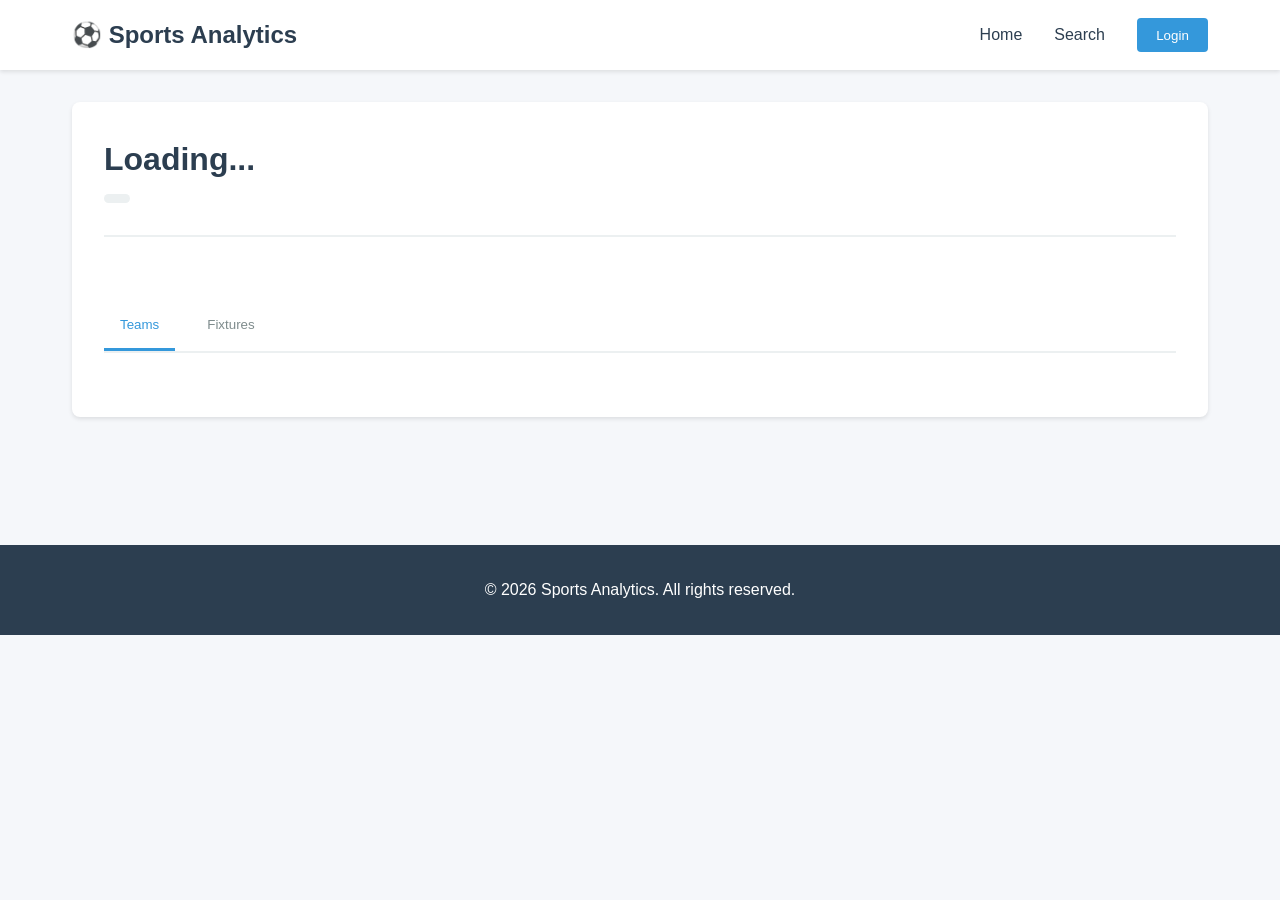
==== services/frontend/manager.html @ c6dad19b "add frontend" ====
<!DOCTYPE html>
<html lang="en">
<head>
    <meta charset="UTF-8">
    <meta name="viewport" content="width=device-width, initial-scale=1.0">
    <title>Manager - Sports Analytics</title>
    <link rel="stylesheet" href="styles.css">
</head>
<body>
    <nav class="navbar">
        <div class="nav-container">
            <div class="logo">
                <h2><a href="/" style="text-decoration:none; color:#2c3e50;">⚽ Sports Analytics</a></h2>
            </div>
            <div class="nav-menu">
                <a href="/" class="nav-link">Home</a>
                <a href="/search.html" class="nav-link">Search</a>
                <div class="auth-section">
                    <span id="user-name" style="display:none; margin-right: 15px;"></span>
                    <button id="auth-btn" class="btn-primary" onclick="toggleAuthPanel()">Login</button>
                    <button id="logout-btn" class="btn-secondary" style="display:none;" onclick="logout()">Logout</button>
                </div>
            </div>
        </div>
    </nav>

    <div id="auth-panel" class="auth-panel" style="display:none;">
        <div class="auth-container">
            <div class="close-btn" onclick="toggleAuthPanel()">✕</div>
            <div class="auth-tabs">
                <button class="tab-btn active" onclick="switchTab('login')">Login</button>
                <button class="tab-btn" onclick="switchTab('register')">Register</button>
            </div>
            
            <form id="login-form" class="tab-content active">
                <input type="text" id="login-username" placeholder="Username" required>
                <input type="password" id="login-password" placeholder="Password" required>
                <button type="submit" class="btn-primary">Login</button>
                <div id="login-error" class="error-msg"></div>
            </form>

            <form id="register-form" class="tab-content">
                <input type="text" id="register-username" placeholder="Username" required>
                <input type="password" id="register-password" placeholder="Password" required>
                <input type="password" id="register-password-confirm" placeholder="Confirm Password" required>
                <button type="submit" class="btn-primary">Register</button>
                <div id="register-error" class="error-msg"></div>
            </form>
        </div>
    </div>

    <main class="container">
        <div id="manager-detail" class="detail-container">
            <div class="detail-header">
                <div class="detail-title">
                    <h1 id="manager-name">Loading...</h1>
                    <div class="detail-meta">
                        <span id="manager-nation" class="badge"></span>
                    </div>
                </div>
                <div class="detail-actions">
                    <button id="fav-btn" class="btn-secondary btn-small" onclick="toggleFavorite()" style="display:none;">★ Add to Favorites</button>
                </div>
            </div>

            <div class="stats-grid" id="manager-stats-grid"></div>

            <div class="tabs">
                <button class="tab active" onclick="switchManagerTab('teams')">Teams</button>
                <button class="tab" onclick="switchManagerTab('fixtures')">Fixtures</button>
            </div>

            <div id="manager-teams" class="tab-pane active">
                <div id="teams-list" class="teams-grid"></div>
            </div>

            <div id="manager-fixtures" class="tab-pane">
                <div id="fixtures-list"></div>
            </div>
        </div>
    </main>

    <footer class="footer">
        <p>&copy; 2026 Sports Analytics. All rights reserved.</p>
    </footer>

    <script src="api.js"></script>
    <script src="app.js"></script>
    <script src="manager.js"></script>
</body>
</html>
---- services/frontend/styles.css ----
* {
    margin: 0;
    padding: 0;
    box-sizing: border-box;
}

body {
    font-family: -apple-system, BlinkMacSystemFont, 'Segoe UI', Roboto, 'Helvetica Neue', Arial, sans-serif;
    background-color: #f5f7fa;
    color: #2c3e50;
    line-height: 1.6;
}

/* Navbar */
.navbar {
    background: white;
    box-shadow: 0 2px 4px rgba(0,0,0,0.1);
    position: sticky;
    top: 0;
    z-index: 100;
}

.nav-container {
    max-width: 1200px;
    margin: 0 auto;
    padding: 1rem 2rem;
    display: flex;
    justify-content: space-between;
    align-items: center;
}

.logo h2 {
    color: #2c3e50;
    font-size: 1.5rem;
}

.nav-menu {
    display: flex;
    gap: 2rem;
    align-items: center;
}

.nav-link {
    text-decoration: none;
    color: #2c3e50;
    font-weight: 500;
    transition: color 0.3s;
}

.nav-link:hover {
    color: #3498db;
}

.auth-section {
    display: flex;
    gap: 1rem;
    align-items: center;
}

/* Buttons */
.btn-primary {
    background: #3498db;
    color: white;
    border: none;
    padding: 0.6rem 1.2rem;
    border-radius: 4px;
    cursor: pointer;
    font-weight: 500;
    transition: background 0.3s;
}

.btn-primary:hover {
    background: #2980b9;
}

.btn-secondary {
    background: #e74c3c;
    color: white;
    border: none;
    padding: 0.6rem 1.2rem;
    border-radius: 4px;
    cursor: pointer;
    font-weight: 500;
    transition: background 0.3s;
}

.btn-secondary:hover {
    background: #c0392b;
}

.btn-small {
    padding: 0.4rem 0.8rem;
    font-size: 0.9rem;
}

/* Auth Panel */
.auth-panel {
    position: fixed;
    top: 0;
    left: 0;
    right: 0;
    bottom: 0;
    background: rgba(0,0,0,0.5);
    display: flex;
    align-items: center;
    justify-content: center;
    z-index: 1000;
}

.auth-container {
    background: white;
    padding: 2rem;
    border-radius: 8px;
    width: 90%;
    max-width: 400px;
    position: relative;
}

.close-btn {
    position: absolute;
    top: 1rem;
    right: 1rem;
    font-size: 1.5rem;
    cursor: pointer;
    color: #7f8c8d;
}

.auth-tabs {
    display: flex;
    gap: 1rem;
    margin-bottom: 1.5rem;
    border-bottom: 2px solid #ecf0f1;
}

.tab-btn {
    background: none;
    border: none;
    padding: 0.8rem;
    cursor: pointer;
    color: #7f8c8d;
    font-weight: 500;
    border-bottom: 3px solid transparent;
    transition: all 0.3s;
}

.tab-btn.active {
    color: #3498db;
    border-bottom-color: #3498db;
}

.tab-content {
    display: none;
}

.tab-content.active {
    display: flex;
    flex-direction: column;
    gap: 1rem;
}

.tab-content input {
    padding: 0.8rem;
    border: 1px solid #ecf0f1;
    border-radius: 4px;
    font-size: 1rem;
}

.tab-content input:focus {
    outline: none;
    border-color: #3498db;
    box-shadow: 0 0 0 3px rgba(52, 152, 219, 0.1);
}

.error-msg {
    color: #e74c3c;
    font-size: 0.9rem;
    margin-top: 0.5rem;
}

/* Container */
.container {
    max-width: 1200px;
    margin: 0 auto;
    padding: 2rem;
}

/* Hero */
.hero {
    text-align: center;
    margin-bottom: 3rem;
    padding: 3rem 2rem;
    background: linear-gradient(135deg, #667eea 0%, #764ba2 100%);
    color: white;
    border-radius: 8px;
}

.hero h1 {
    font-size: 2.5rem;
    margin-bottom: 1rem;
}

.hero p {
    font-size: 1.1rem;
    margin-bottom: 2rem;
    opacity: 0.9;
}

.search-bar {
    display: flex;
    gap: 0.5rem;
    max-width: 500px;
    margin: 0 auto;
}

.search-bar input {
    flex: 1;
    padding: 0.8rem;
    border: none;
    border-radius: 4px;
    font-size: 1rem;
}

.search-bar button {
    padding: 0.8rem 1.5rem;
    background: white;
    color: #667eea;
    border: none;
    border-radius: 4px;
    font-weight: 600;
    cursor: pointer;
    transition: background 0.3s;
}

.search-bar button:hover {
    background: #ecf0f1;
}

/* Sections */
.section {
    margin-bottom: 3rem;
}

.section h2 {
    font-size: 1.8rem;
    margin-bottom: 1.5rem;
    color: #2c3e50;
}

/* Grids */
.matches-grid,
.tournaments-grid,
.players-grid,
.teams-grid {
    display: grid;
    grid-template-columns: repeat(auto-fill, minmax(300px, 1fr));
    gap: 1.5rem;
}

/* Cards */
.card {
    background: white;
    border-radius: 8px;
    padding: 1.5rem;
    box-shadow: 0 2px 4px rgba(0,0,0,0.1);
    transition: transform 0.3s, box-shadow 0.3s;
    cursor: pointer;
}

.card:hover {
    transform: translateY(-4px);
    box-shadow: 0 4px 12px rgba(0,0,0,0.15);
}

.match-card {
    display: flex;
    flex-direction: column;
    gap: 1rem;
}

.match-header {
    text-align: center;
    font-size: 0.9rem;
    color: #7f8c8d;
}

.match-score {
    display: flex;
    align-items: center;
    justify-content: space-between;
    font-size: 1.3rem;
    font-weight: 600;
}

.team-name {
    flex: 1;
    text-align: center;
}

.score {
    font-size: 1.5rem;
    color: #2c3e50;
    margin: 0 1rem;
}

.match-status {
    text-align: center;
    font-size: 0.85rem;
    color: #7f8c8d;
    padding: 0.5rem;
    background: #ecf0f1;
    border-radius: 4px;
}

.tournament-card,
.player-card,
.team-card,
.manager-card {
    display: flex;
    flex-direction: column;
    gap: 1rem;
}

.tournament-card h3,
.player-card h3,
.team-card h3,
.manager-card h3,
.card h3 {
    color: #2c3e50;
    font-size: 1.1rem;
}

.card-meta {
    display: flex;
    gap: 0.5rem;
    flex-wrap: wrap;
}

.badge {
    background: #ecf0f1;
    color: #2c3e50;
    padding: 0.3rem 0.8rem;
    border-radius: 20px;
    font-size: 0.85rem;
}

.badge.season {
    background: #3498db;
    color: white;
}

.badge.status {
    background: #2ecc71;
    color: white;
}

.card-actions {
    display: flex;
    gap: 0.5rem;
    margin-top: auto;
}

.card-actions button {
    flex: 1;
}

.loading {
    text-align: center;
    color: #7f8c8d;
    padding: 2rem;
}

/* Pagination */
.pagination {
    display: flex;
    justify-content: center;
    gap: 0.5rem;
    margin-top: 2rem;
}

.pagination button {
    padding: 0.5rem 0.8rem;
    border: 1px solid #ecf0f1;
    background: white;
    cursor: pointer;
    border-radius: 4px;
}

.pagination button.active {
    background: #3498db;
    color: white;
    border-color: #3498db;
}

/* Detail Page */
.detail-container {
    background: white;
    border-radius: 8px;
    padding: 2rem;
    box-shadow: 0 2px 4px rgba(0,0,0,0.1);
    margin-bottom: 2rem;
}

.detail-header {
    display: flex;
    justify-content: space-between;
    align-items: start;
    margin-bottom: 2rem;
    padding-bottom: 2rem;
    border-bottom: 2px solid #ecf0f1;
}

.detail-title h1 {
    font-size: 2rem;
    margin-bottom: 0.5rem;
}

.detail-meta {
    display: flex;
    gap: 1rem;
    flex-wrap: wrap;
}

.detail-actions {
    display: flex;
    gap: 0.5rem;
}

.stats-grid {
    display: grid;
    grid-template-columns: repeat(auto-fit, minmax(150px, 1fr));
    gap: 1rem;
    margin-bottom: 2rem;
}

.stat-box {
    background: #f5f7fa;
    padding: 1rem;
    border-radius: 4px;
    text-align: center;
}

.stat-value {
    font-size: 1.8rem;
    font-weight: 600;
    color: #3498db;
}

.stat-label {
    font-size: 0.9rem;
    color: #7f8c8d;
    margin-top: 0.5rem;
}

.tabs {
    display: flex;
    gap: 1rem;
    border-bottom: 2px solid #ecf0f1;
    margin-bottom: 2rem;
}

.tab {
    padding: 1rem;
    background: none;
    border: none;
    cursor: pointer;
    color: #7f8c8d;
    font-weight: 500;
    border-bottom: 3px solid transparent;
    transition: all 0.3s;
}

.tab.active {
    color: #3498db;
    border-bottom-color: #3498db;
}

.tab-pane {
    display: none;
}

.tab-pane.active {
    display: block;
}

.table {
    width: 100%;
    border-collapse: collapse;
    margin-bottom: 2rem;
}

.table th {
    background: #f5f7fa;
    padding: 1rem;
    text-align: left;
    font-weight: 600;
    color: #2c3e50;
    border-bottom: 2px solid #ecf0f1;
}

.table td {
    padding: 1rem;
    border-bottom: 1px solid #ecf0f1;
}

.table tr:hover {
    background: #f9fafb;
}

/* Footer */
.footer {
    background: #2c3e50;
    color: white;
    text-align: center;
    padding: 2rem;
    margin-top: 4rem;
}

/* Search Results */
.search-results {
    display: grid;
    grid-template-columns: repeat(auto-fill, minmax(280px, 1fr));
    gap: 1.5rem;
}

.result-card {
    background: white;
    border-radius: 8px;
    padding: 1.5rem;
    box-shadow: 0 2px 4px rgba(0,0,0,0.1);
    transition: all 0.3s;
}

.result-card:hover {
    transform: translateY(-4px);
    box-shadow: 0 4px 12px rgba(0,0,0,0.15);
}

.result-type {
    display: inline-block;
    background: #3498db;
    color: white;
    padding: 0.3rem 0.8rem;
    border-radius: 4px;
    font-size: 0.8rem;
    font-weight: 600;
    margin-bottom: 0.5rem;
}

.result-card h3 {
    color: #2c3e50;
    margin-bottom: 0.5rem;
}

.result-info {
    font-size: 0.9rem;
    color: #7f8c8d;
    margin-bottom: 1rem;
}

.result-card a {
    display: inline-block;
    color: #3498db;
    text-decoration: none;
    font-weight: 500;
}

.result-card a:hover {
    text-decoration: underline;
}

/* Responsive */
@media (max-width: 768px) {
    .nav-container {
        flex-direction: column;
        gap: 1rem;
    }

    .hero h1 {
        font-size: 1.8rem;
    }

    .matches-grid,
    .tournaments-grid,
    .players-grid,
    .teams-grid,
    .search-results {
        grid-template-columns: 1fr;
    }

    .detail-header {
        flex-direction: column;
        gap: 1rem;
    }

    .stats-grid {
        grid-template-columns: repeat(2, 1fr);
    }

    .table {
        font-size: 0.9rem;
    }

    .table th,
    .table td {
        padding: 0.7rem;
    }
}
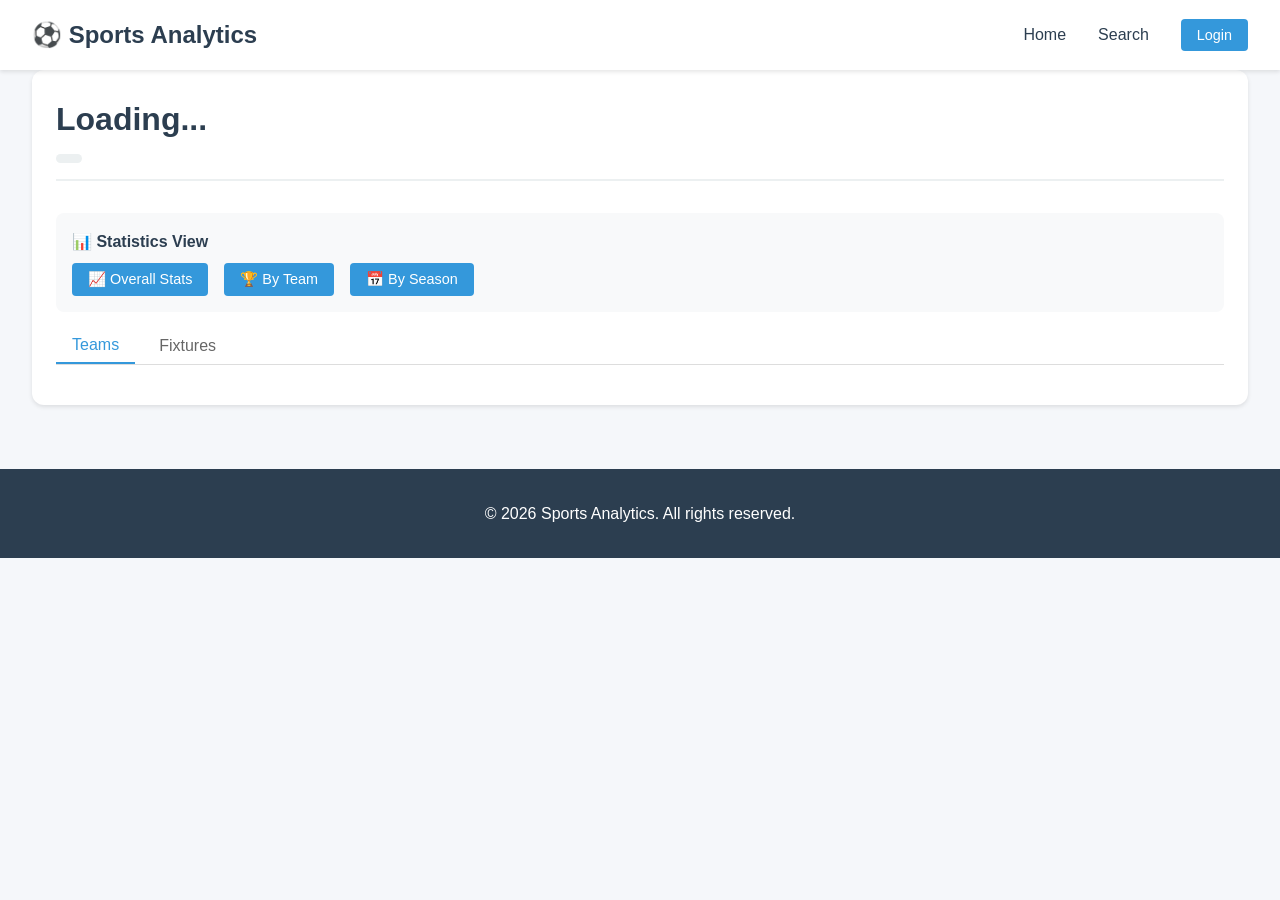
==== commit 52ddc97a: "fix frontend" ====
--- a/services/frontend/manager.html
+++ b/services/frontend/manager.html
@@ -5,6 +5,266 @@
     <meta name="viewport" content="width=device-width, initial-scale=1.0">
     <title>Manager - Sports Analytics</title>
     <link rel="stylesheet" href="styles.css">
+    <style>
+        /* Специальные стили для страницы менеджера */
+        .manager-stats-wrapper {
+            width: 100%;
+            overflow-x: auto;
+            margin: 1rem 0;
+        }
+        
+        .manager-stats-table {
+            width: 100%;
+            min-width: 900px;
+            border-collapse: collapse;
+            background: white;
+            border-radius: 8px;
+            overflow: hidden;
+            box-shadow: 0 1px 3px rgba(0,0,0,0.1);
+        }
+        
+        .manager-stats-table th {
+            background: #2c3e50;
+            color: white;
+            padding: 12px 8px;
+            text-align: center;
+            font-weight: 600;
+            font-size: 0.85rem;
+            white-space: nowrap;
+        }
+        
+        .manager-stats-table td {
+            padding: 10px 8px;
+            text-align: center;
+            border-bottom: 1px solid #ecf0f1;
+            font-size: 0.85rem;
+            white-space: nowrap;
+        }
+        
+        .manager-stats-table tr:hover {
+            background: #f5f5f5;
+            cursor: pointer;
+        }
+        
+        .manager-stats-table tbody tr:last-child td {
+            border-bottom: none;
+        }
+        
+        .stats-filters {
+            margin: 1rem 0;
+            padding: 1rem;
+            background: #f8f9fa;
+            border-radius: 8px;
+        }
+        
+        .stats-filters h4 {
+            margin-bottom: 0.5rem;
+            margin-top: 0;
+        }
+        
+        .stats-grid {
+            display: grid;
+            grid-template-columns: repeat(auto-fill, minmax(160px, 1fr));
+            gap: 1rem;
+            margin: 1.5rem 0;
+        }
+        
+        .stat-box {
+            background: #f8f9fa;
+            border-radius: 8px;
+            padding: 1rem;
+            text-align: center;
+            transition: transform 0.2s;
+        }
+        
+        .stat-box:hover {
+            transform: translateY(-2px);
+            box-shadow: 0 2px 8px rgba(0,0,0,0.1);
+        }
+        
+        .stat-value {
+            font-size: 1.5rem;
+            font-weight: bold;
+            color: #2c3e50;
+        }
+        
+        .stat-label {
+            font-size: 0.7rem;
+            color: #666;
+            margin-top: 0.25rem;
+        }
+        
+        .teams-grid {
+            display: grid;
+            grid-template-columns: repeat(auto-fill, minmax(250px, 1fr));
+            gap: 1rem;
+        }
+        
+        .team-card {
+            background: white;
+            border-radius: 8px;
+            padding: 1rem;
+            cursor: pointer;
+            transition: transform 0.2s, box-shadow 0.2s;
+            box-shadow: 0 1px 3px rgba(0,0,0,0.1);
+        }
+        
+        .team-card:hover {
+            transform: translateY(-2px);
+            box-shadow: 0 4px 12px rgba(0,0,0,0.1);
+        }
+        
+        .team-card h3 {
+            margin: 0 0 0.5rem 0;
+            font-size: 1rem;
+        }
+        
+        .team-card p {
+            margin: 0;
+            font-size: 0.8rem;
+            color: #666;
+        }
+        
+        .match-card {
+            background: white;
+            border-radius: 8px;
+            padding: 1rem;
+            margin-bottom: 1rem;
+            cursor: pointer;
+            transition: transform 0.2s, box-shadow 0.2s;
+            box-shadow: 0 1px 3px rgba(0,0,0,0.1);
+        }
+        
+        .match-card:hover {
+            transform: translateY(-2px);
+            box-shadow: 0 4px 12px rgba(0,0,0,0.1);
+        }
+        
+        .match-header {
+            display: flex;
+            justify-content: space-between;
+            margin-bottom: 0.5rem;
+            padding-bottom: 0.5rem;
+            border-bottom: 1px solid #eee;
+            color: #666;
+            font-size: 0.8rem;
+        }
+        
+        .match-score {
+            display: flex;
+            justify-content: space-between;
+            align-items: center;
+            gap: 1rem;
+            padding: 0.5rem 0;
+        }
+        
+        .team-container {
+            display: flex;
+            align-items: center;
+            gap: 0.75rem;
+            min-width: 120px;
+        }
+        
+        .team-container:first-child {
+            justify-content: flex-start;
+        }
+        
+        .team-container:last-child {
+            justify-content: flex-end;
+        }
+        
+        .team-name {
+            font-weight: 600;
+            font-size: 0.9rem;
+        }
+        
+        .score {
+            font-size: 1.2rem;
+            font-weight: bold;
+            color: #2c3e50;
+            min-width: 70px;
+            text-align: center;
+        }
+        
+        .match-status {
+            margin-top: 0.5rem;
+            padding-top: 0.5rem;
+            border-top: 1px solid #eee;
+            text-align: center;
+            font-size: 0.8rem;
+        }
+        
+        .status-ended {
+            color: #2ecc71;
+        }
+        
+        .status-scheduled {
+            color: #f39c12;
+        }
+        
+        .btn-primary, .btn-secondary {
+            padding: 0.5rem 1rem;
+            border: none;
+            border-radius: 4px;
+            cursor: pointer;
+            font-size: 0.9rem;
+            transition: all 0.2s;
+        }
+        
+        .btn-primary {
+            background: #3498db;
+            color: white;
+        }
+        
+        .btn-primary:hover {
+            background: #2980b9;
+        }
+        
+        .btn-secondary {
+            background: #95a5a6;
+            color: white;
+        }
+        
+        .btn-secondary:hover {
+            background: #7f8c8d;
+        }
+        
+        .loading-spinner {
+            text-align: center;
+            padding: 2rem;
+            color: #666;
+        }
+        
+        @media (max-width: 768px) {
+            .manager-stats-table {
+                font-size: 0.7rem;
+                min-width: 700px;
+            }
+            
+            .manager-stats-table th,
+            .manager-stats-table td {
+                padding: 6px 4px;
+            }
+            
+            .stats-grid {
+                grid-template-columns: repeat(2, 1fr);
+            }
+            
+            .match-score {
+                flex-direction: column;
+            }
+            
+            .team-container {
+                width: 100%;
+                justify-content: center !important;
+            }
+            
+            .score {
+                order: -1;
+                margin-bottom: 0.5rem;
+            }
+        }
+    </style>
 </head>
 <body>
     <nav class="navbar">
@@ -14,7 +274,7 @@
             </div>
             <div class="nav-menu">
                 <a href="/" class="nav-link">Home</a>
-                <a href="/search.html" class="nav-link">Search</a>
+                <a href="/search" class="nav-link">Search</a>
                 <div class="auth-section">
                     <span id="user-name" style="display:none; margin-right: 15px;"></span>
                     <button id="auth-btn" class="btn-primary" onclick="toggleAuthPanel()">Login</button>
@@ -63,7 +323,16 @@
                 </div>
             </div>
 
-            <div class="stats-grid" id="manager-stats-grid"></div>
+            <div class="stats-filters">
+                <h4>📊 Statistics View</h4>
+                <div style="display: flex; gap: 1rem; flex-wrap: wrap;">
+                    <button onclick="updateStats('aggregated')" class="btn-primary">📈 Overall Stats</button>
+                    <button onclick="updateStats('by_team')" class="btn-primary">🏆 By Team</button>
+                    <button onclick="updateStats('by_season')" class="btn-primary">📅 By Season</button>
+                </div>
+            </div>
+
+            <div id="manager-stats-grid"></div>
 
             <div class="tabs">
                 <button class="tab active" onclick="switchManagerTab('teams')">Teams</button>
@@ -88,4 +357,4 @@
     <script src="app.js"></script>
     <script src="manager.js"></script>
 </body>
-</html>
+</html>
--- a/services/frontend/styles.css
+++ b/services/frontend/styles.css
@@ -21,7 +21,7 @@
 }
 
 .nav-container {
-    max-width: 1200px;
+    max-width: 1400px;
     margin: 0 auto;
     padding: 1rem 2rem;
     display: flex;
@@ -32,6 +32,11 @@
 .logo h2 {
     color: #2c3e50;
     font-size: 1.5rem;
+}
+
+.logo a {
+    text-decoration: none;
+    color: #2c3e50;
 }
 
 .nav-menu {
@@ -74,7 +79,7 @@
 }
 
 .btn-secondary {
-    background: #e74c3c;
+    background: #95a5a6;
     color: white;
     border: none;
     padding: 0.6rem 1.2rem;
@@ -85,7 +90,7 @@
 }
 
 .btn-secondary:hover {
-    background: #c0392b;
+    background: #7f8c8d;
 }
 
 .btn-small {
@@ -110,7 +115,7 @@
 .auth-container {
     background: white;
     padding: 2rem;
-    border-radius: 8px;
+    border-radius: 12px;
     width: 90%;
     max-width: 400px;
     position: relative;
@@ -179,9 +184,9 @@
 
 /* Container */
 .container {
-    max-width: 1200px;
+    max-width: 1400px;
     margin: 0 auto;
-    padding: 2rem;
+    padding: 0 2rem;
 }
 
 /* Hero */
@@ -246,69 +251,112 @@
     color: #2c3e50;
 }
 
+/* Date Filter */
+.date-filter {
+    background: white;
+    padding: 1rem 1.5rem;
+    border-radius: 12px;
+    box-shadow: 0 1px 3px rgba(0,0,0,0.1);
+}
+
 /* Grids */
 .matches-grid,
 .tournaments-grid,
 .players-grid,
 .teams-grid {
     display: grid;
-    grid-template-columns: repeat(auto-fill, minmax(300px, 1fr));
+    grid-template-columns: repeat(auto-fill, minmax(340px, 1fr));
     gap: 1.5rem;
 }
 
 /* Cards */
 .card {
     background: white;
-    border-radius: 8px;
-    padding: 1.5rem;
-    box-shadow: 0 2px 4px rgba(0,0,0,0.1);
-    transition: transform 0.3s, box-shadow 0.3s;
+    border-radius: 12px;
+    padding: 1.25rem;
+    box-shadow: 0 2px 4px rgba(0,0,0,0.08);
+    transition: transform 0.2s, box-shadow 0.2s;
     cursor: pointer;
 }
 
 .card:hover {
-    transform: translateY(-4px);
-    box-shadow: 0 4px 12px rgba(0,0,0,0.15);
-}
-
+    transform: translateY(-2px);
+    box-shadow: 0 4px 12px rgba(0,0,0,0.12);
+}
+
+/* Match Card - улучшенные стили */
 .match-card {
     display: flex;
     flex-direction: column;
-    gap: 1rem;
+    gap: 0.75rem;
 }
 
 .match-header {
+    display: flex;
+    justify-content: space-between;
+    align-items: center;
+    margin-bottom: 0.5rem;
+    padding-bottom: 0.5rem;
+    border-bottom: 1px solid #eee;
+    color: #666;
+    font-size: 0.8rem;
+}
+
+.match-score {
+    display: flex;
+    justify-content: space-between;
+    align-items: center;
+    gap: 0.75rem;
+    padding: 0.5rem 0;
+}
+
+.team-container {
+    display: flex;
+    align-items: center;
+    gap: 0.75rem;
+    flex: 1;
+}
+
+.team-container:first-child {
+    justify-content: flex-end;
+}
+
+.team-container:last-child {
+    justify-content: flex-start;
+}
+
+.team-name {
+    font-weight: 600;
+    font-size: 0.95rem;
+    white-space: nowrap;
+    overflow: hidden;
+    text-overflow: ellipsis;
+    max-width: 120px;
+}
+
+.score {
+    font-size: 1.4rem;
+    font-weight: bold;
+    color: #2c3e50;
+    min-width: 70px;
     text-align: center;
-    font-size: 0.9rem;
-    color: #7f8c8d;
-}
-
-.match-score {
-    display: flex;
-    align-items: center;
-    justify-content: space-between;
-    font-size: 1.3rem;
-    font-weight: 600;
-}
-
-.team-name {
-    flex: 1;
+    flex-shrink: 0;
+}
+
+.match-status {
+    margin-top: 0.5rem;
+    padding-top: 0.5rem;
+    border-top: 1px solid #eee;
     text-align: center;
-}
-
-.score {
-    font-size: 1.5rem;
-    color: #2c3e50;
-    margin: 0 1rem;
-}
-
-.match-status {
-    text-align: center;
-    font-size: 0.85rem;
-    color: #7f8c8d;
-    padding: 0.5rem;
-    background: #ecf0f1;
-    border-radius: 4px;
+    font-size: 0.8rem;
+}
+
+.status-ended {
+    color: #2ecc71;
+}
+
+.status-scheduled {
+    color: #f39c12;
 }
 
 .tournament-card,
@@ -317,7 +365,7 @@
 .manager-card {
     display: flex;
     flex-direction: column;
-    gap: 1rem;
+    gap: 0.5rem;
 }
 
 .tournament-card h3,
@@ -369,6 +417,12 @@
     padding: 2rem;
 }
 
+.loading-spinner {
+    text-align: center;
+    padding: 2rem;
+    color: #666;
+}
+
 /* Pagination */
 .pagination {
     display: flex;
@@ -394,19 +448,23 @@
 /* Detail Page */
 .detail-container {
     background: white;
-    border-radius: 8px;
-    padding: 2rem;
+    border-radius: 12px;
+    padding: 1.5rem;
     box-shadow: 0 2px 4px rgba(0,0,0,0.1);
     margin-bottom: 2rem;
+    width: 100%;
+    box-sizing: border-box;
 }
 
 .detail-header {
     display: flex;
     justify-content: space-between;
-    align-items: start;
+    align-items: flex-start;
     margin-bottom: 2rem;
-    padding-bottom: 2rem;
+    padding-bottom: 1rem;
     border-bottom: 2px solid #ecf0f1;
+    flex-wrap: wrap;
+    gap: 1rem;
 }
 
 .detail-title h1 {
@@ -425,53 +483,62 @@
     gap: 0.5rem;
 }
 
+/* Stats Grid */
 .stats-grid {
     display: grid;
-    grid-template-columns: repeat(auto-fit, minmax(150px, 1fr));
+    grid-template-columns: repeat(auto-fill, minmax(160px, 1fr));
     gap: 1rem;
-    margin-bottom: 2rem;
+    margin: 1.5rem 0;
+    width: 100%;
 }
 
 .stat-box {
     background: #f5f7fa;
     padding: 1rem;
-    border-radius: 4px;
+    border-radius: 8px;
     text-align: center;
+    transition: transform 0.2s;
+}
+
+.stat-box:hover {
+    transform: translateY(-2px);
+    box-shadow: 0 2px 8px rgba(0,0,0,0.1);
 }
 
 .stat-value {
-    font-size: 1.8rem;
-    font-weight: 600;
+    font-size: 1.5rem;
+    font-weight: bold;
     color: #3498db;
 }
 
 .stat-label {
-    font-size: 0.9rem;
+    font-size: 0.7rem;
     color: #7f8c8d;
     margin-top: 0.5rem;
 }
 
+/* Tabs */
 .tabs {
     display: flex;
-    gap: 1rem;
-    border-bottom: 2px solid #ecf0f1;
-    margin-bottom: 2rem;
+    gap: 0.5rem;
+    border-bottom: 1px solid #ddd;
+    margin-bottom: 1rem;
+    flex-wrap: wrap;
 }
 
 .tab {
-    padding: 1rem;
+    padding: 0.5rem 1rem;
     background: none;
     border: none;
     cursor: pointer;
-    color: #7f8c8d;
-    font-weight: 500;
-    border-bottom: 3px solid transparent;
-    transition: all 0.3s;
+    font-size: 1rem;
+    color: #666;
+    transition: all 0.2s;
 }
 
 .tab.active {
     color: #3498db;
-    border-bottom-color: #3498db;
+    border-bottom: 2px solid #3498db;
 }
 
 .tab-pane {
@@ -482,10 +549,11 @@
     display: block;
 }
 
+/* Tables */
 .table {
     width: 100%;
     border-collapse: collapse;
-    margin-bottom: 2rem;
+    margin-bottom: 1rem;
 }
 
 .table th {
@@ -504,15 +572,80 @@
 
 .table tr:hover {
     background: #f9fafb;
-}
-
-/* Footer */
-.footer {
+    cursor: pointer;
+}
+
+/* Sortable Tables */
+.sortable-table th {
+    cursor: pointer;
+    user-select: none;
+    transition: background-color 0.2s;
+}
+
+.sortable-table th:hover {
+    background-color: #3d566e;
+    color: white;
+}
+
+.sort-icon {
+    display: inline-block;
+    margin-left: 5px;
+    font-size: 0.8rem;
+    opacity: 0.7;
+}
+
+/* Manager Stats Tables */
+.stats-table-container {
+    width: 100%;
+    overflow-x: auto;
+    margin: 1rem 0;
+    border-radius: 8px;
+    box-shadow: 0 1px 3px rgba(0,0,0,0.1);
+}
+
+.manager-stats-table {
+    width: 100%;
+    border-collapse: collapse;
+    font-size: 0.85rem;
+    min-width: 900px;
+    background: white;
+}
+
+.manager-stats-table th {
     background: #2c3e50;
     color: white;
-    text-align: center;
-    padding: 2rem;
-    margin-top: 4rem;
+    padding: 12px 10px;
+    text-align: left;
+    font-weight: 600;
+    white-space: nowrap;
+}
+
+.manager-stats-table td {
+    padding: 10px;
+    border-bottom: 1px solid #ecf0f1;
+    white-space: nowrap;
+}
+
+.manager-stats-table tr:hover {
+    background: #f5f5f5;
+    cursor: pointer;
+}
+
+.manager-stats-table tbody tr:last-child td {
+    border-bottom: none;
+}
+
+/* Stats Filters */
+.stats-filters {
+    margin: 1rem 0;
+    padding: 1rem;
+    background: #f8f9fa;
+    border-radius: 8px;
+}
+
+.stats-filters h4 {
+    margin-bottom: 0.5rem;
+    margin-top: 0;
 }
 
 /* Search Results */
@@ -520,6 +653,13 @@
     display: grid;
     grid-template-columns: repeat(auto-fill, minmax(280px, 1fr));
     gap: 1.5rem;
+}
+
+.search-results-grid {
+    display: grid;
+    grid-template-columns: repeat(auto-fill, minmax(280px, 1fr));
+    gap: 1rem;
+    margin-bottom: 2rem;
 }
 
 .result-card {
@@ -528,6 +668,7 @@
     padding: 1.5rem;
     box-shadow: 0 2px 4px rgba(0,0,0,0.1);
     transition: all 0.3s;
+    cursor: pointer;
 }
 
 .result-card:hover {
@@ -568,40 +709,347 @@
     text-decoration: underline;
 }
 
+/* Similar Players Section */
+.similar-players-section {
+    margin-top: 2rem;
+    padding: 1.5rem;
+    border-radius: 12px;
+    color: white;
+}
+
+.similar-player-card {
+    background: rgba(255,255,255,0.15);
+    border-radius: 8px;
+    padding: 1rem;
+    cursor: pointer;
+    transition: transform 0.2s;
+}
+
+.similar-player-card:hover {
+    transform: translateY(-2px);
+    background: rgba(255,255,255,0.25);
+}
+
+/* Form Analytics Section */
+.form-analytics-section {
+    margin-top: 2rem;
+    padding: 1.5rem;
+    border-radius: 12px;
+    color: white;
+}
+
+.form-card {
+    text-align: center;
+    background: rgba(255,255,255,0.15);
+    border-radius: 8px;
+    padding: 1rem;
+}
+
+/* Probabilities Section */
+.probabilities-section {
+    margin-top: 1rem;
+    padding: 1.5rem;
+    border-radius: 12px;
+    color: white;
+}
+
+.probability-card {
+    text-align: center;
+    flex: 1;
+    min-width: 100px;
+    background: rgba(255,255,255,0.2);
+    border-radius: 8px;
+    padding: 1rem;
+}
+
+/* Filter Message */
+.filter-message {
+    position: fixed;
+    top: 80px;
+    right: 20px;
+    padding: 12px 20px;
+    border-radius: 8px;
+    z-index: 1000;
+    animation: slideIn 0.3s ease;
+    box-shadow: 0 2px 10px rgba(0,0,0,0.2);
+}
+
+@keyframes slideIn {
+    from {
+        transform: translateX(100%);
+        opacity: 0;
+    }
+    to {
+        transform: translateX(0);
+        opacity: 1;
+    }
+}
+
+/* Footer */
+.footer {
+    background: #2c3e50;
+    color: white;
+    text-align: center;
+    padding: 2rem;
+    margin-top: 4rem;
+}
+
+/* Helper Classes */
+.overflow-auto {
+    overflow-x: auto;
+}
+
+.text-center {
+    text-align: center;
+}
+
+.mt-1 { margin-top: 0.5rem; }
+.mt-2 { margin-top: 1rem; }
+.mt-3 { margin-top: 1.5rem; }
+.mb-1 { margin-bottom: 0.5rem; }
+.mb-2 { margin-bottom: 1rem; }
+.mb-3 { margin-bottom: 1.5rem; }
+
+/* Стили для страницы матча */
+.match-stats-container {
+    width: 100%;
+}
+
+.match-stats-container .stat-row {
+    display: flex;
+    justify-content: space-between;
+    margin-bottom: 0.75rem;
+}
+
+.match-stats-container .stat-label {
+    color: #666;
+}
+
+.match-stats-container .stat-value {
+    font-weight: bold;
+    color: #2c3e50;
+}
+
+.standings-preview {
+    margin-top: 2rem;
+}
+
+.standings-preview table {
+    width: 100%;
+    border-collapse: collapse;
+}
+
+.standings-preview th {
+    background: #2c3e50;
+    color: white;
+    padding: 0.75rem;
+    text-align: left;
+}
+
+.standings-preview td {
+    padding: 0.75rem;
+    border-bottom: 1px solid #ecf0f1;
+}
+
+/* Flatpickr Calendar Overrides */
+.flatpickr-calendar {
+    background: white;
+    border-radius: 12px;
+    box-shadow: 0 4px 20px rgba(0,0,0,0.15);
+}
+
+.flatpickr-day.selected {
+    background: #3498db;
+    border-color: #3498db;
+}
+
+.flatpickr-day.today {
+    border-color: #3498db;
+}
+
+.flatpickr-day.today.selected {
+    background: #3498db;
+    border-color: #3498db;
+}
+
 /* Responsive */
+@media (max-width: 1024px) {
+    .container {
+        padding: 0 1rem;
+    }
+    
+    .nav-container {
+        padding: 1rem;
+    }
+    
+    .stats-grid {
+        grid-template-columns: repeat(auto-fill, minmax(140px, 1fr));
+    }
+    
+    .matches-grid {
+        grid-template-columns: repeat(auto-fill, minmax(300px, 1fr));
+    }
+}
+
 @media (max-width: 768px) {
     .nav-container {
         flex-direction: column;
         gap: 1rem;
     }
-
+    
+    .nav-menu {
+        flex-wrap: wrap;
+        justify-content: center;
+        gap: 1rem;
+    }
+    
     .hero h1 {
         font-size: 1.8rem;
     }
-
+    
+    .hero p {
+        font-size: 1rem;
+    }
+    
     .matches-grid,
     .tournaments-grid,
     .players-grid,
     .teams-grid,
-    .search-results {
+    .search-results,
+    .search-results-grid {
         grid-template-columns: 1fr;
     }
-
+    
     .detail-header {
         flex-direction: column;
+        align-items: flex-start;
         gap: 1rem;
     }
-
+    
     .stats-grid {
         grid-template-columns: repeat(2, 1fr);
-    }
-
+        gap: 0.75rem;
+    }
+    
+    .stat-value {
+        font-size: 1.2rem;
+    }
+    
+    .stat-label {
+        font-size: 0.65rem;
+    }
+    
+    .match-score {
+        flex-direction: column;
+        gap: 0.5rem;
+    }
+    
+    .team-container {
+        width: 100%;
+        justify-content: center !important;
+    }
+    
+    .team-container:first-child {
+        justify-content: center;
+    }
+    
+    .team-container:last-child {
+        justify-content: center;
+    }
+    
+    .score {
+        order: -1;
+        margin-bottom: 0.5rem;
+    }
+    
     .table {
-        font-size: 0.9rem;
-    }
-
+        font-size: 0.85rem;
+    }
+    
     .table th,
     .table td {
-        padding: 0.7rem;
-    }
-}
+        padding: 0.5rem;
+    }
+    
+    .manager-stats-table {
+        font-size: 0.7rem;
+        min-width: 700px;
+    }
+    
+    .manager-stats-table th,
+    .manager-stats-table td {
+        padding: 6px 4px;
+    }
+    
+    .tabs {
+        gap: 0.25rem;
+    }
+    
+    .tab {
+        padding: 0.4rem 0.8rem;
+        font-size: 0.85rem;
+    }
+    
+    .team-name {
+        max-width: 100px;
+        font-size: 0.85rem;
+    }
+    
+    .score {
+        font-size: 1.1rem;
+        min-width: 55px;
+    }
+}
+
+@media (max-width: 480px) {
+    .hero {
+        padding: 2rem 1rem;
+    }
+    
+    .hero h1 {
+        font-size: 1.5rem;
+    }
+    
+    .search-bar {
+        flex-direction: column;
+    }
+    
+    .search-bar button {
+        width: 100%;
+    }
+    
+    .stats-grid {
+        grid-template-columns: repeat(2, 1fr);
+    }
+    
+    .detail-title h1 {
+        font-size: 1.5rem;
+    }
+    
+    .stats-filters {
+        padding: 0.75rem;
+    }
+    
+    .stats-filters h4 {
+        font-size: 0.9rem;
+    }
+    
+    .date-filter {
+        flex-direction: column;
+        align-items: stretch !important;
+    }
+    
+    .date-filter h2 {
+        text-align: center;
+    }
+    
+    .team-name {
+        max-width: 80px;
+        font-size: 0.8rem;
+    }
+    
+    .score {
+        font-size: 1rem;
+        min-width: 45px;
+    }
+}
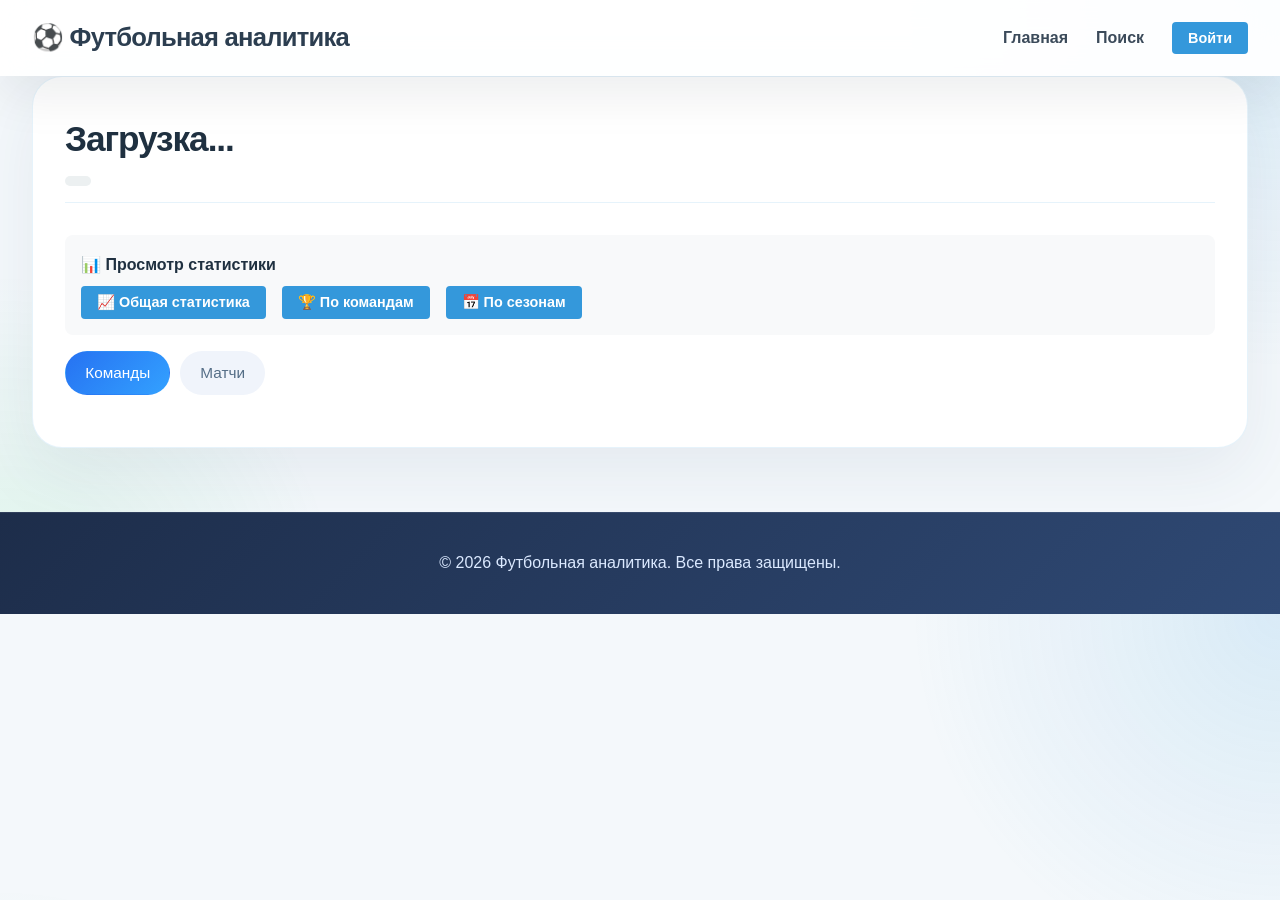
==== commit 3099c39e: "localize frontend" ====
--- a/services/frontend/manager.html
+++ b/services/frontend/manager.html
@@ -1,12 +1,12 @@
 <!DOCTYPE html>
-<html lang="en">
+<html lang="ru">
 <head>
     <meta charset="UTF-8">
     <meta name="viewport" content="width=device-width, initial-scale=1.0">
-    <title>Manager - Sports Analytics</title>
+    <title>Тренер - Футбольная аналитика</title>
     <link rel="stylesheet" href="styles.css">
     <style>
-        /* Специальные стили для страницы менеджера */
+        /* Специальные стили для страницы тренера */
         .manager-stats-wrapper {
             width: 100%;
             overflow-x: auto;
@@ -270,15 +270,15 @@
     <nav class="navbar">
         <div class="nav-container">
             <div class="logo">
-                <h2><a href="/" style="text-decoration:none; color:#2c3e50;">⚽ Sports Analytics</a></h2>
+                <h2><a href="/" style="text-decoration:none; color:#2c3e50;">⚽ Футбольная аналитика</a></h2>
             </div>
             <div class="nav-menu">
-                <a href="/" class="nav-link">Home</a>
-                <a href="/search" class="nav-link">Search</a>
+                <a href="/" class="nav-link">Главная</a>
+                <a href="/search" class="nav-link">Поиск</a>
                 <div class="auth-section">
                     <span id="user-name" style="display:none; margin-right: 15px;"></span>
-                    <button id="auth-btn" class="btn-primary" onclick="toggleAuthPanel()">Login</button>
-                    <button id="logout-btn" class="btn-secondary" style="display:none;" onclick="logout()">Logout</button>
+                    <button id="auth-btn" class="btn-primary" onclick="toggleAuthPanel()">Войти</button>
+                    <button id="logout-btn" class="btn-secondary" style="display:none;" onclick="logout()">Выйти</button>
                 </div>
             </div>
         </div>
@@ -288,22 +288,22 @@
         <div class="auth-container">
             <div class="close-btn" onclick="toggleAuthPanel()">✕</div>
             <div class="auth-tabs">
-                <button class="tab-btn active" onclick="switchTab('login')">Login</button>
-                <button class="tab-btn" onclick="switchTab('register')">Register</button>
+                <button class="tab-btn active" onclick="switchTab('login', event)">Вход</button>
+                <button class="tab-btn" onclick="switchTab('register', event)">Регистрация</button>
             </div>
             
             <form id="login-form" class="tab-content active">
-                <input type="text" id="login-username" placeholder="Username" required>
-                <input type="password" id="login-password" placeholder="Password" required>
-                <button type="submit" class="btn-primary">Login</button>
+                <input type="text" id="login-username" placeholder="Логин" required>
+                <input type="password" id="login-password" placeholder="Пароль" required>
+                <button type="submit" class="btn-primary">Войти</button>
                 <div id="login-error" class="error-msg"></div>
             </form>
 
             <form id="register-form" class="tab-content">
-                <input type="text" id="register-username" placeholder="Username" required>
-                <input type="password" id="register-password" placeholder="Password" required>
-                <input type="password" id="register-password-confirm" placeholder="Confirm Password" required>
-                <button type="submit" class="btn-primary">Register</button>
+                <input type="text" id="register-username" placeholder="Логин" required>
+                <input type="password" id="register-password" placeholder="Пароль" required>
+                <input type="password" id="register-password-confirm" placeholder="Подтвердите пароль" required>
+                <button type="submit" class="btn-primary">Зарегистрироваться</button>
                 <div id="register-error" class="error-msg"></div>
             </form>
         </div>
@@ -313,30 +313,30 @@
         <div id="manager-detail" class="detail-container">
             <div class="detail-header">
                 <div class="detail-title">
-                    <h1 id="manager-name">Loading...</h1>
+                    <h1 id="manager-name">Загрузка...</h1>
                     <div class="detail-meta">
                         <span id="manager-nation" class="badge"></span>
                     </div>
                 </div>
                 <div class="detail-actions">
-                    <button id="fav-btn" class="btn-secondary btn-small" onclick="toggleFavorite()" style="display:none;">★ Add to Favorites</button>
+                    <button id="fav-btn" class="btn-secondary btn-small" onclick="toggleFavorite()" style="display:none;">★ Добавить в избранное</button>
                 </div>
             </div>
 
             <div class="stats-filters">
-                <h4>📊 Statistics View</h4>
+                <h4>📊 Просмотр статистики</h4>
                 <div style="display: flex; gap: 1rem; flex-wrap: wrap;">
-                    <button onclick="updateStats('aggregated')" class="btn-primary">📈 Overall Stats</button>
-                    <button onclick="updateStats('by_team')" class="btn-primary">🏆 By Team</button>
-                    <button onclick="updateStats('by_season')" class="btn-primary">📅 By Season</button>
+                    <button onclick="updateStats('aggregated')" class="btn-primary">📈 Общая статистика</button>
+                    <button onclick="updateStats('by_team')" class="btn-primary">🏆 По командам</button>
+                    <button onclick="updateStats('by_season')" class="btn-primary">📅 По сезонам</button>
                 </div>
             </div>
 
             <div id="manager-stats-grid"></div>
 
             <div class="tabs">
-                <button class="tab active" onclick="switchManagerTab('teams')">Teams</button>
-                <button class="tab" onclick="switchManagerTab('fixtures')">Fixtures</button>
+                 <button class="tab active" onclick="switchManagerTab('teams')">Команды</button>
+                 <button class="tab" onclick="switchManagerTab('fixtures')">Матчи</button>
             </div>
 
             <div id="manager-teams" class="tab-pane active">
@@ -350,7 +350,7 @@
     </main>
 
     <footer class="footer">
-        <p>&copy; 2026 Sports Analytics. All rights reserved.</p>
+        <p>&copy; 2026 Футбольная аналитика. Все права защищены.</p>
     </footer>
 
     <script src="api.js"></script>
--- a/services/frontend/styles.css
+++ b/services/frontend/styles.css
@@ -4,17 +4,24 @@
     box-sizing: border-box;
 }
 
+html {
+    scroll-behavior: smooth;
+}
+
 body {
-    font-family: -apple-system, BlinkMacSystemFont, 'Segoe UI', Roboto, 'Helvetica Neue', Arial, sans-serif;
-    background-color: #f5f7fa;
-    color: #2c3e50;
-    line-height: 1.6;
+    font-family: Inter, -apple-system, BlinkMacSystemFont, 'Segoe UI', Roboto, 'Helvetica Neue', Arial, sans-serif;
+    background: radial-gradient(circle at top right, rgba(52, 152, 219, 0.14), transparent 26%),
+                radial-gradient(circle at bottom left, rgba(46, 204, 113, 0.12), transparent 24%),
+                #f4f8fb;
+    color: #1f3040;
+    line-height: 1.7;
 }
 
 /* Navbar */
 .navbar {
-    background: white;
-    box-shadow: 0 2px 4px rgba(0,0,0,0.1);
+    background: rgba(255, 255, 255, 0.92);
+    backdrop-filter: blur(18px);
+    box-shadow: 0 18px 50px rgba(15, 23, 42, 0.08);
     position: sticky;
     top: 0;
     z-index: 100;
@@ -27,70 +34,76 @@
     display: flex;
     justify-content: space-between;
     align-items: center;
+    gap: 1rem;
 }
 
 .logo h2 {
-    color: #2c3e50;
-    font-size: 1.5rem;
+    color: #1f3040;
+    font-size: 1.6rem;
+    letter-spacing: -0.03em;
 }
 
 .logo a {
     text-decoration: none;
-    color: #2c3e50;
+    color: inherit;
 }
 
 .nav-menu {
     display: flex;
-    gap: 2rem;
+    gap: 1.75rem;
     align-items: center;
+    flex-wrap: wrap;
 }
 
 .nav-link {
     text-decoration: none;
-    color: #2c3e50;
-    font-weight: 500;
-    transition: color 0.3s;
-}
-
-.nav-link:hover {
-    color: #3498db;
+    color: #3b4a5a;
+    font-weight: 600;
+    transition: color 0.25s ease;
+}
+
+.nav-link:hover,
+.nav-link.active {
+    color: #1763c7;
 }
 
 .auth-section {
     display: flex;
-    gap: 1rem;
+    gap: 0.85rem;
     align-items: center;
 }
 
 /* Buttons */
 .btn-primary {
-    background: #3498db;
+    background: linear-gradient(135deg, #2672f2 0%, #33a1ff 100%);
     color: white;
     border: none;
-    padding: 0.6rem 1.2rem;
-    border-radius: 4px;
-    cursor: pointer;
-    font-weight: 500;
-    transition: background 0.3s;
+    padding: 0.75rem 1.4rem;
+    border-radius: 999px;
+    cursor: pointer;
+    font-weight: 600;
+    transition: transform 0.2s ease, box-shadow 0.25s ease;
 }
 
 .btn-primary:hover {
-    background: #2980b9;
+    transform: translateY(-1px);
+    box-shadow: 0 10px 25px rgba(50, 115, 220, 0.18);
 }
 
 .btn-secondary {
-    background: #95a5a6;
+    background: #2f3f5f;
     color: white;
     border: none;
-    padding: 0.6rem 1.2rem;
-    border-radius: 4px;
-    cursor: pointer;
-    font-weight: 500;
-    transition: background 0.3s;
+    padding: 0.75rem 1.4rem;
+    border-radius: 999px;
+    cursor: pointer;
+    font-weight: 600;
+    transition: transform 0.2s ease, background 0.25s ease;
 }
 
 .btn-secondary:hover {
-    background: #7f8c8d;
+    background: #25354d;
+    transform: translateY(-1px);
 }
 
 .btn-small {
@@ -192,52 +205,96 @@
 /* Hero */
 .hero {
     text-align: center;
-    margin-bottom: 3rem;
-    padding: 3rem 2rem;
-    background: linear-gradient(135deg, #667eea 0%, #764ba2 100%);
-    color: white;
-    border-radius: 8px;
+    margin-bottom: 3.5rem;
+    padding: 3.5rem 2rem 3rem;
+    background: linear-gradient(145deg, #2f6fd4 0%, #3a8ae5 45%, #75c7ff 100%);
+    color: white;
+    border-radius: 28px;
+    position: relative;
+    overflow: hidden;
+    box-shadow: 0 24px 70px rgba(38, 78, 155, 0.18);
+}
+
+.hero::before {
+    content: '';
+    position: absolute;
+    width: 260px;
+    height: 260px;
+    border-radius: 50%;
+    background: rgba(255, 255, 255, 0.18);
+    top: -70px;
+    right: -70px;
+}
+
+.hero::after {
+    content: '';
+    position: absolute;
+    width: 360px;
+    height: 360px;
+    background: rgba(255, 255, 255, 0.08);
+    border-radius: 50%;
+    bottom: -120px;
+    left: -140px;
 }
 
 .hero h1 {
-    font-size: 2.5rem;
+    font-size: 3rem;
     margin-bottom: 1rem;
+    letter-spacing: -0.04em;
+    max-width: 860px;
+    margin-left: auto;
+    margin-right: auto;
 }
 
 .hero p {
     font-size: 1.1rem;
     margin-bottom: 2rem;
-    opacity: 0.9;
+    opacity: 0.92;
+    max-width: 720px;
+    margin-left: auto;
+    margin-right: auto;
 }
 
 .search-bar {
     display: flex;
-    gap: 0.5rem;
-    max-width: 500px;
+    gap: 0.75rem;
+    max-width: 560px;
     margin: 0 auto;
+    background: rgba(255, 255, 255, 0.18);
+    border: 1px solid rgba(255,255,255,0.32);
+    padding: 0.45rem;
+    border-radius: 999px;
+    box-shadow: inset 0 1px 0 rgba(255,255,255,0.2);
 }
 
 .search-bar input {
     flex: 1;
-    padding: 0.8rem;
+    padding: 0.95rem 1rem;
     border: none;
-    border-radius: 4px;
+    border-radius: 999px;
     font-size: 1rem;
+    background: rgba(255,255,255,0.95);
+}
+
+.search-bar input:focus {
+    outline: none;
+    box-shadow: 0 0 0 4px rgba(255,255,255,0.2);
 }
 
 .search-bar button {
-    padding: 0.8rem 1.5rem;
+    padding: 0.9rem 1.6rem;
     background: white;
-    color: #667eea;
+    color: #2163c7;
     border: none;
-    border-radius: 4px;
-    font-weight: 600;
-    cursor: pointer;
-    transition: background 0.3s;
+    border-radius: 999px;
+    font-weight: 700;
+    cursor: pointer;
+    transition: transform 0.2s ease, background 0.25s ease;
 }
 
 .search-bar button:hover {
-    background: #ecf0f1;
+    background: #f5f8ff;
+    transform: translateY(-1px);
 }
 
 /* Sections */
@@ -246,17 +303,31 @@
 }
 
 .section h2 {
-    font-size: 1.8rem;
+    font-size: 2rem;
     margin-bottom: 1.5rem;
-    color: #2c3e50;
+    color: #1f3040;
+    position: relative;
+    padding-bottom: 0.65rem;
+}
+
+.section h2::after {
+    content: '';
+    position: absolute;
+    left: 0;
+    bottom: 0;
+    width: 60px;
+    height: 4px;
+    border-radius: 999px;
+    background: linear-gradient(90deg, #2672f2 0%, #33a1ff 100%);
 }
 
 /* Date Filter */
 .date-filter {
     background: white;
     padding: 1rem 1.5rem;
-    border-radius: 12px;
-    box-shadow: 0 1px 3px rgba(0,0,0,0.1);
+    border-radius: 20px;
+    box-shadow: 0 12px 35px rgba(37, 80, 146, 0.06);
+    border: 1px solid rgba(52, 152, 219, 0.12);
 }
 
 /* Grids */
@@ -265,30 +336,71 @@
 .players-grid,
 .teams-grid {
     display: grid;
-    grid-template-columns: repeat(auto-fill, minmax(340px, 1fr));
-    gap: 1.5rem;
+    grid-template-columns: repeat(auto-fill, minmax(320px, 1fr));
+    gap: 1.6rem;
 }
 
 /* Cards */
 .card {
-    background: white;
-    border-radius: 12px;
-    padding: 1.25rem;
-    box-shadow: 0 2px 4px rgba(0,0,0,0.08);
-    transition: transform 0.2s, box-shadow 0.2s;
+    background: rgba(255,255,255,0.95);
+    border-radius: 22px;
+    padding: 1.5rem;
+    border: 1px solid rgba(52, 152, 219, 0.08);
+    box-shadow: 0 18px 45px rgba(46, 61, 83, 0.08);
+    transition: transform 0.25s ease, box-shadow 0.25s ease, border-color 0.25s ease;
     cursor: pointer;
 }
 
 .card:hover {
-    transform: translateY(-2px);
-    box-shadow: 0 4px 12px rgba(0,0,0,0.12);
+    transform: translateY(-4px);
+    box-shadow: 0 24px 60px rgba(46, 61, 83, 0.12);
+    border-color: rgba(52, 152, 219, 0.18);
+}
+
+.hero,
+.card,
+.result-card,
+.search-bar {
+    animation: appearUp 0.55s ease-out both;
+}
+
+.hero {
+    animation-duration: 0.75s;
+}
+
+.result-card {
+    background: rgba(255,255,255,0.95);
+    border-radius: 22px;
+    border: 1px solid rgba(52, 152, 219, 0.08);
+    box-shadow: 0 16px 35px rgba(46, 61, 83, 0.08);
+    transition: transform 0.2s ease, box-shadow 0.25s ease;
+}
+
+.result-card:hover {
+    transform: translateY(-3px);
+    box-shadow: 0 24px 50px rgba(46, 61, 83, 0.12);
+}
+
+@keyframes appearUp {
+    from {
+        opacity: 0;
+        transform: translateY(20px);
+    }
+    to {
+        opacity: 1;
+        transform: translateY(0);
+    }
 }
 
 /* Match Card - улучшенные стили */
 .match-card {
     display: flex;
     flex-direction: column;
-    gap: 0.75rem;
+    gap: 0.85rem;
+    background: linear-gradient(180deg, rgba(255,255,255,0.95) 0%, rgba(243,247,251,0.95) 100%);
+    border-radius: 24px;
+    padding: 1rem 1.2rem;
+    border: 1px solid rgba(52, 152, 219, 0.1);
 }
 
 .match-header {
@@ -296,10 +408,10 @@
     justify-content: space-between;
     align-items: center;
     margin-bottom: 0.5rem;
-    padding-bottom: 0.5rem;
-    border-bottom: 1px solid #eee;
-    color: #666;
-    font-size: 0.8rem;
+    padding-bottom: 0.6rem;
+    border-bottom: 1px solid rgba(52, 152, 219, 0.12);
+    color: #596b80;
+    font-size: 0.82rem;
 }
 
 .match-score {
@@ -307,7 +419,7 @@
     justify-content: space-between;
     align-items: center;
     gap: 0.75rem;
-    padding: 0.5rem 0;
+    padding: 0.6rem 0;
 }
 
 .team-container {
@@ -326,37 +438,39 @@
 }
 
 .team-name {
-    font-weight: 600;
-    font-size: 0.95rem;
+    font-weight: 700;
+    font-size: 0.96rem;
     white-space: nowrap;
     overflow: hidden;
     text-overflow: ellipsis;
-    max-width: 120px;
+    max-width: 130px;
 }
 
 .score {
-    font-size: 1.4rem;
-    font-weight: bold;
-    color: #2c3e50;
+    font-size: 1.5rem;
+    font-weight: 800;
+    color: #1f3040;
     min-width: 70px;
     text-align: center;
     flex-shrink: 0;
 }
 
 .match-status {
-    margin-top: 0.5rem;
-    padding-top: 0.5rem;
-    border-top: 1px solid #eee;
+    margin-top: 0.75rem;
+    padding: 0.7rem 0.75rem;
+    border-radius: 16px;
+    background: #eef5ff;
     text-align: center;
-    font-size: 0.8rem;
+    font-size: 0.84rem;
+    color: #3b5b91;
 }
 
 .status-ended {
-    color: #2ecc71;
+    color: #1f7d45;
 }
 
 .status-scheduled {
-    color: #f39c12;
+    color: #d96c12;
 }
 
 .tournament-card,
@@ -448,12 +562,13 @@
 /* Detail Page */
 .detail-container {
     background: white;
-    border-radius: 12px;
-    padding: 1.5rem;
-    box-shadow: 0 2px 4px rgba(0,0,0,0.1);
-    margin-bottom: 2rem;
+    border-radius: 30px;
+    padding: 2rem;
+    box-shadow: 0 24px 70px rgba(33, 58, 106, 0.08);
+    margin-bottom: 2.5rem;
     width: 100%;
     box-sizing: border-box;
+    border: 1px solid rgba(52, 152, 219, 0.12);
 }
 
 .detail-header {
@@ -462,14 +577,15 @@
     align-items: flex-start;
     margin-bottom: 2rem;
     padding-bottom: 1rem;
-    border-bottom: 2px solid #ecf0f1;
+    border-bottom: 1px solid rgba(52, 152, 219, 0.12);
     flex-wrap: wrap;
     gap: 1rem;
 }
 
 .detail-title h1 {
-    font-size: 2rem;
+    font-size: 2.2rem;
     margin-bottom: 0.5rem;
+    letter-spacing: -0.03em;
 }
 
 .detail-meta {
@@ -480,65 +596,72 @@
 
 .detail-actions {
     display: flex;
-    gap: 0.5rem;
+    gap: 0.75rem;
 }
 
 /* Stats Grid */
 .stats-grid {
     display: grid;
-    grid-template-columns: repeat(auto-fill, minmax(160px, 1fr));
+    grid-template-columns: repeat(auto-fill, minmax(180px, 1fr));
     gap: 1rem;
     margin: 1.5rem 0;
     width: 100%;
 }
 
 .stat-box {
-    background: #f5f7fa;
-    padding: 1rem;
-    border-radius: 8px;
+    background: linear-gradient(180deg, #ffffff 0%, #f3f7fb 100%);
+    padding: 1.1rem 1rem;
+    border-radius: 20px;
     text-align: center;
-    transition: transform 0.2s;
+    transition: transform 0.2s ease, box-shadow 0.2s ease;
+    border: 1px solid rgba(52, 152, 219, 0.1);
 }
 
 .stat-box:hover {
     transform: translateY(-2px);
-    box-shadow: 0 2px 8px rgba(0,0,0,0.1);
+    box-shadow: 0 6px 20px rgba(46, 61, 83, 0.08);
 }
 
 .stat-value {
-    font-size: 1.5rem;
-    font-weight: bold;
-    color: #3498db;
+    font-size: 1.7rem;
+    font-weight: 700;
+    color: #2661c4;
 }
 
 .stat-label {
-    font-size: 0.7rem;
-    color: #7f8c8d;
+    font-size: 0.82rem;
+    color: #556a7a;
     margin-top: 0.5rem;
 }
 
 /* Tabs */
 .tabs {
     display: flex;
-    gap: 0.5rem;
-    border-bottom: 1px solid #ddd;
-    margin-bottom: 1rem;
+    gap: 0.6rem;
+    border-bottom: none;
+    margin-bottom: 1.25rem;
     flex-wrap: wrap;
 }
 
 .tab {
-    padding: 0.5rem 1rem;
-    background: none;
-    border: none;
-    cursor: pointer;
-    font-size: 1rem;
-    color: #666;
-    transition: all 0.2s;
+    padding: 0.75rem 1.2rem;
+    background: #f0f4fb;
+    border-radius: 999px;
+    border: 1px solid transparent;
+    cursor: pointer;
+    font-size: 0.96rem;
+    color: #546d86;
+    transition: all 0.25s ease;
+}
+
+.tab:hover {
+    background: #e8eff9;
 }
 
 .tab.active {
-    color: #3498db;
-    border-bottom: 2px solid #3498db;
+    color: white;
+    background: linear-gradient(135deg, #2672f2 0%, #33a1ff 100%);
+    border-color: transparent;
 }
 
 .tab-pane {
@@ -664,45 +787,49 @@
 
 .result-card {
     background: white;
-    border-radius: 8px;
-    padding: 1.5rem;
-    box-shadow: 0 2px 4px rgba(0,0,0,0.1);
-    transition: all 0.3s;
-    cursor: pointer;
+    border-radius: 24px;
+    padding: 1.75rem;
+    box-shadow: 0 18px 50px rgba(22, 45, 85, 0.08);
+    transition: transform 0.25s ease, box-shadow 0.25s ease;
+    cursor: pointer;
+    border: 1px solid rgba(52, 152, 219, 0.1);
 }
 
 .result-card:hover {
-    transform: translateY(-4px);
-    box-shadow: 0 4px 12px rgba(0,0,0,0.15);
+    transform: translateY(-5px);
+    box-shadow: 0 24px 62px rgba(22, 45, 85, 0.12);
 }
 
 .result-type {
-    display: inline-block;
-    background: #3498db;
-    color: white;
-    padding: 0.3rem 0.8rem;
-    border-radius: 4px;
+    display: inline-flex;
+    align-items: center;
+    justify-content: center;
+    background: linear-gradient(135deg, #2672f2 0%, #33a1ff 100%);
+    color: white;
+    padding: 0.35rem 0.9rem;
+    border-radius: 999px;
     font-size: 0.8rem;
-    font-weight: 600;
-    margin-bottom: 0.5rem;
+    font-weight: 700;
+    margin-bottom: 0.9rem;
 }
 
 .result-card h3 {
-    color: #2c3e50;
-    margin-bottom: 0.5rem;
+    color: #1f3040;
+    margin-bottom: 0.75rem;
+    font-size: 1.2rem;
 }
 
 .result-info {
-    font-size: 0.9rem;
-    color: #7f8c8d;
-    margin-bottom: 1rem;
+    font-size: 0.95rem;
+    color: #5d6d82;
+    margin-bottom: 1.2rem;
 }
 
 .result-card a {
     display: inline-block;
-    color: #3498db;
+    color: #2672f2;
     text-decoration: none;
-    font-weight: 500;
+    font-weight: 600;
 }
 
 .result-card a:hover {
@@ -713,7 +840,8 @@
 .similar-players-section {
     margin-top: 2rem;
     padding: 1.5rem;
-    border-radius: 12px;
+    border-radius: 24px;
+    background: linear-gradient(135deg, rgba(38, 111, 212, 0.9), rgba(51, 161, 255, 0.85));
     color: white;
 }
 
@@ -787,11 +915,19 @@
 
 /* Footer */
 .footer {
-    background: #2c3e50;
-    color: white;
+    background: linear-gradient(135deg, #1d2d4a 0%, #2f4974 100%);
+    color: #f0f5ff;
     text-align: center;
-    padding: 2rem;
+    padding: 2.25rem 1rem;
     margin-top: 4rem;
+    border-top: 1px solid rgba(255,255,255,0.08);
+}
+
+.footer p {
+    max-width: 820px;
+    margin: 0 auto;
+    color: #dbe9ff;
+    line-height: 1.8;
 }
 
 /* Helper Classes */
